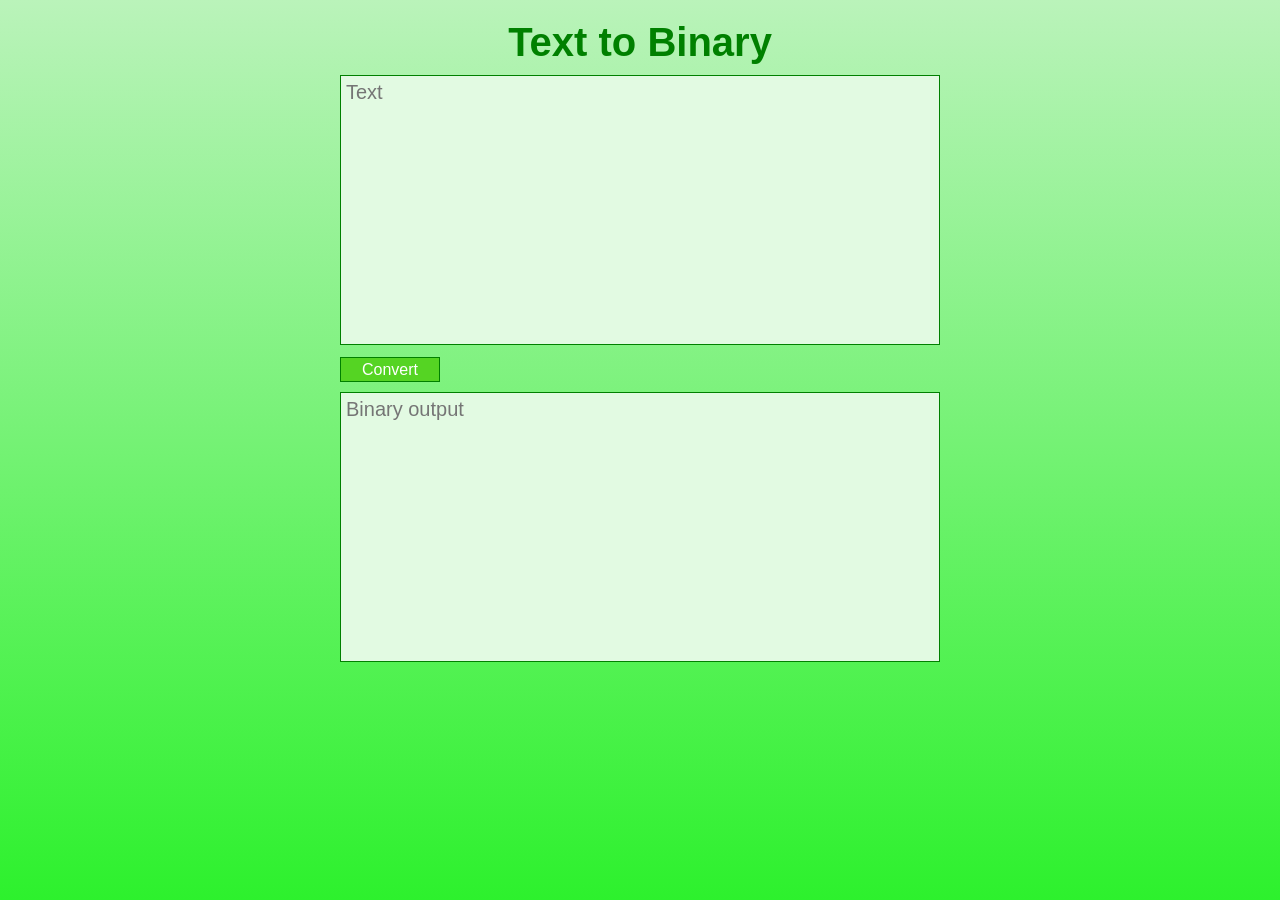
==== text-to-binary.html @ 01fee52f "update" ====
<!DOCTYPE html>
<html>

<head>
    <title>Text to Binary</title>
    <link rel="stylesheet" href="text-to-binary/style.css">
    <script defer src="text-to-binary/script.js"></script>
</head>

<body>
    <h1 class="title">Text to Binary</h1>
    <textarea id="input" placeholder="Text"></textarea>
    <div class="convertButtonWrapper">
        <button id="convert">Convert</button>
    </div>
    <textarea id="result" placeholder="Binary output" readonly></textarea>
</body>

</html>
---- text-to-binary/style.css ----
* {
    padding: 0px;
    margin: 0px;
    box-sizing: border-box;
    font-family: arial;
    border-style: solid;
    border-width: 1px;
    border-color: black;
}

html,
body {
    padding: 0px;
    margin: 0px;
    width: 100%;
    height: 100%;
    text-align: center;
    background: linear-gradient(to bottom, rgb(186, 243, 186), rgb(45, 241, 45));
    border: none;
}


.title {
    font-family: arial;
    font-size: 40px;
    color: green;
    text-align: center;
    user-select: none;
    pointer-events: none;
    margin: none;
    padding-top: 20px;
    padding-bottom: 10px;
    border: none;
}

textarea:focus {
    outline: none;
}

#input,
#result {
    width: calc(50% - 40px);
    height: calc(50% - 180px);
    resize: none;
    font-family: arial;
    font-size: 20px;
    padding: 5px;
    background-color: rgb(226, 250, 226);
    border-color: green;
}

.convertButtonWrapper {
    width: calc(50% - 40px);
    margin: 0 auto;
    margin-top: 8px;
    margin-bottom: 10px;
    display: flex;
    justify-content: flex-start;
    border: none;
}

#convert {
    width: 100px;
    height: 25px;
    cursor: pointer;
    font-family: arial;
    font-size: 16px;
    background-color: rgb(85, 212, 35);
    color: white;
    border-color: green;
}

#convert:hover {
    background-color: rgb(116, 209, 79);
}

#convert:active {
    background-color: rgb(129, 189, 105);
}
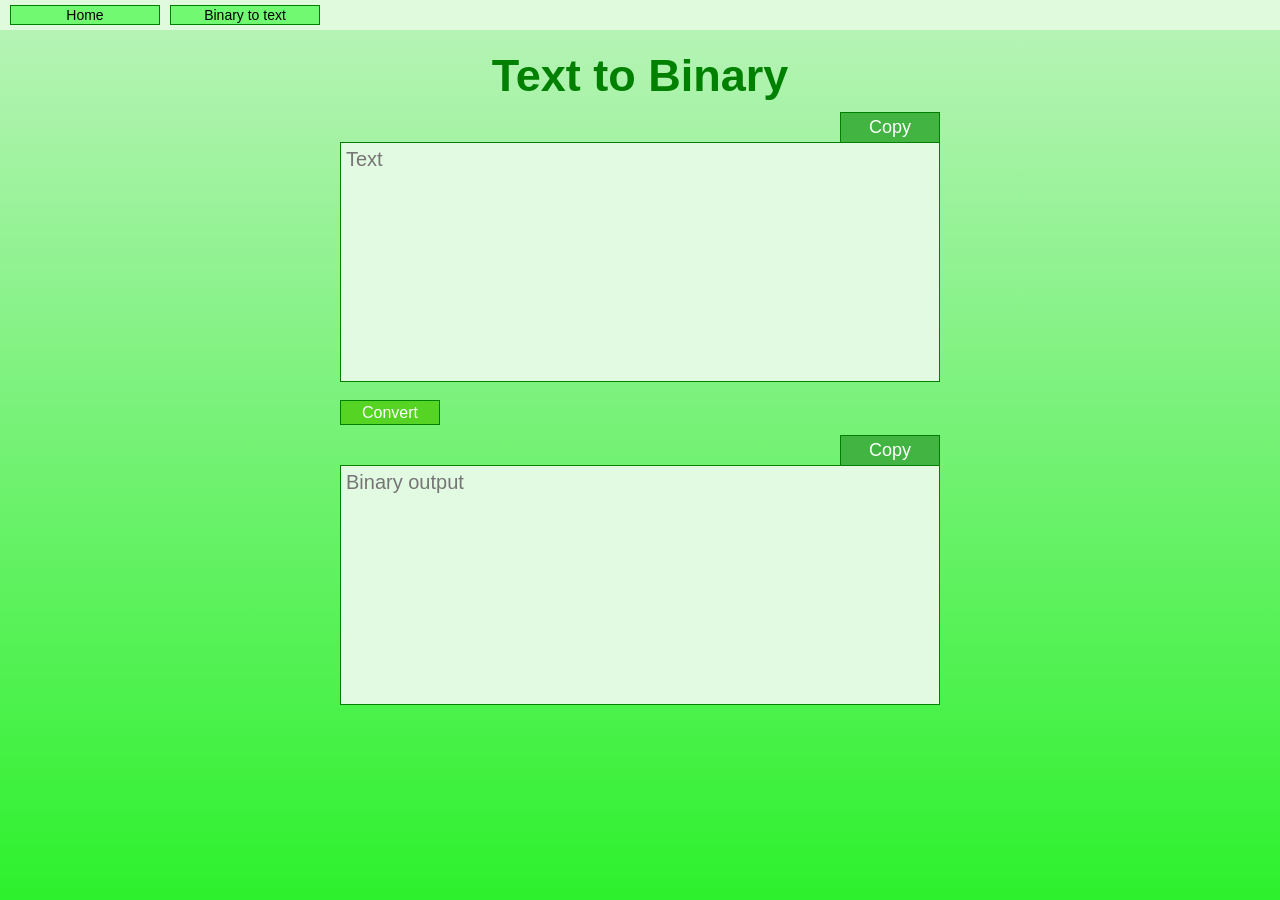
==== commit 65169c9c: "update" ====
--- a/text-to-binary.html
+++ b/text-to-binary.html
@@ -3,17 +3,30 @@
 
 <head>
     <title>Text to Binary</title>
+    <link rel="stylesheet" href="top-bar.css">
     <link rel="stylesheet" href="text-to-binary/style.css">
+    <script defer src="text-to-binary/top-bar.js"></script>
     <script defer src="text-to-binary/script.js"></script>
 </head>
 
 <body>
+    <div class="topBar">
+        <button name="topBarHomeButton">Home</button>
+        <button name="topBarBinaryToTextButton">Binary to text</button>
+    </div>
     <h1 class="title">Text to Binary</h1>
-    <textarea id="input" placeholder="Text"></textarea>
+    <div class="InputOutputWrapper">
+        <button class="copyButtons" id="inputValueCopyBtn">Copy</button>
+        <textarea id="input" placeholder="Text"></textarea>
+    </div>
     <div class="convertButtonWrapper">
         <button id="convert">Convert</button>
     </div>
-    <textarea id="result" placeholder="Binary output" readonly></textarea>
+    <div class="InputOutputWrapper">
+        <button class="copyButtons" id="resultValueCopyBtn">Copy</button>
+        <br>
+        <textarea id="result" placeholder="Binary output" readonly></textarea>
+    </div>
 </body>
 
 </html>
--- a/top-bar.css
+++ b/top-bar.css
@@ -0,0 +1,26 @@
+.topBar {
+    margin-top: 0px;
+    margin-left: 0px;
+    width: 100%;
+    height: 30px;
+    display: flex;
+    justify-content: flex-start;
+    align-items: center;
+    gap: 10px;
+    border: none;
+    background-color: rgb(224, 250, 221);
+}
+
+.topBar button {
+    width: 150px;
+    height: 20px;
+    text-align: center;
+    font-size: 14px;
+    background-color: rgb(113, 250, 113);
+    border-color: green;
+    cursor: pointer;
+}
+
+.topBar [name=topBarHomeButton] {
+    margin-left: 10px;
+}
--- a/text-to-binary/style.css
+++ b/text-to-binary/style.css
@@ -22,7 +22,7 @@
 
 .title {
     font-family: arial;
-    font-size: 40px;
+    font-size: 45px;
     color: green;
     text-align: center;
     user-select: none;
@@ -39,8 +39,11 @@
 
 #input,
 #result {
-    width: calc(50% - 40px);
-    height: calc(50% - 180px);
+    position: absolute;
+    top: 30px;
+    left: 0px;
+    width: 100%;
+    height: calc(100% - 30px);
     resize: none;
     font-family: arial;
     font-size: 20px;
@@ -49,10 +52,18 @@
     border-color: green;
 }
 
+.InputOutputWrapper {
+    margin: 0 auto;
+    width: calc(50% - 40px);
+    height: calc(50% - 180px);
+    position: relative;
+    border: none;
+}
+
 .convertButtonWrapper {
     width: calc(50% - 40px);
     margin: 0 auto;
-    margin-top: 8px;
+    margin-top: 18px;
     margin-bottom: 10px;
     display: flex;
     justify-content: flex-start;
@@ -76,4 +87,26 @@
 
 #convert:active {
     background-color: rgb(129, 189, 105);
+}
+
+.copyButtons {
+    width: 100px;
+    height: 30px;
+    position: absolute;
+    top: 0;
+    right: 0;
+    font-size: 18px;
+    cursor: pointer;
+    border-bottom: none;
+    border-color: green;
+    color: white;
+    background-color: rgb(66, 180, 66);
+}
+
+.copyButtons:hover {
+    background-color: rgb(85, 192, 85);
+}
+
+.copyButtons:active {
+    background-color: rgb(94, 175, 94);
 }
